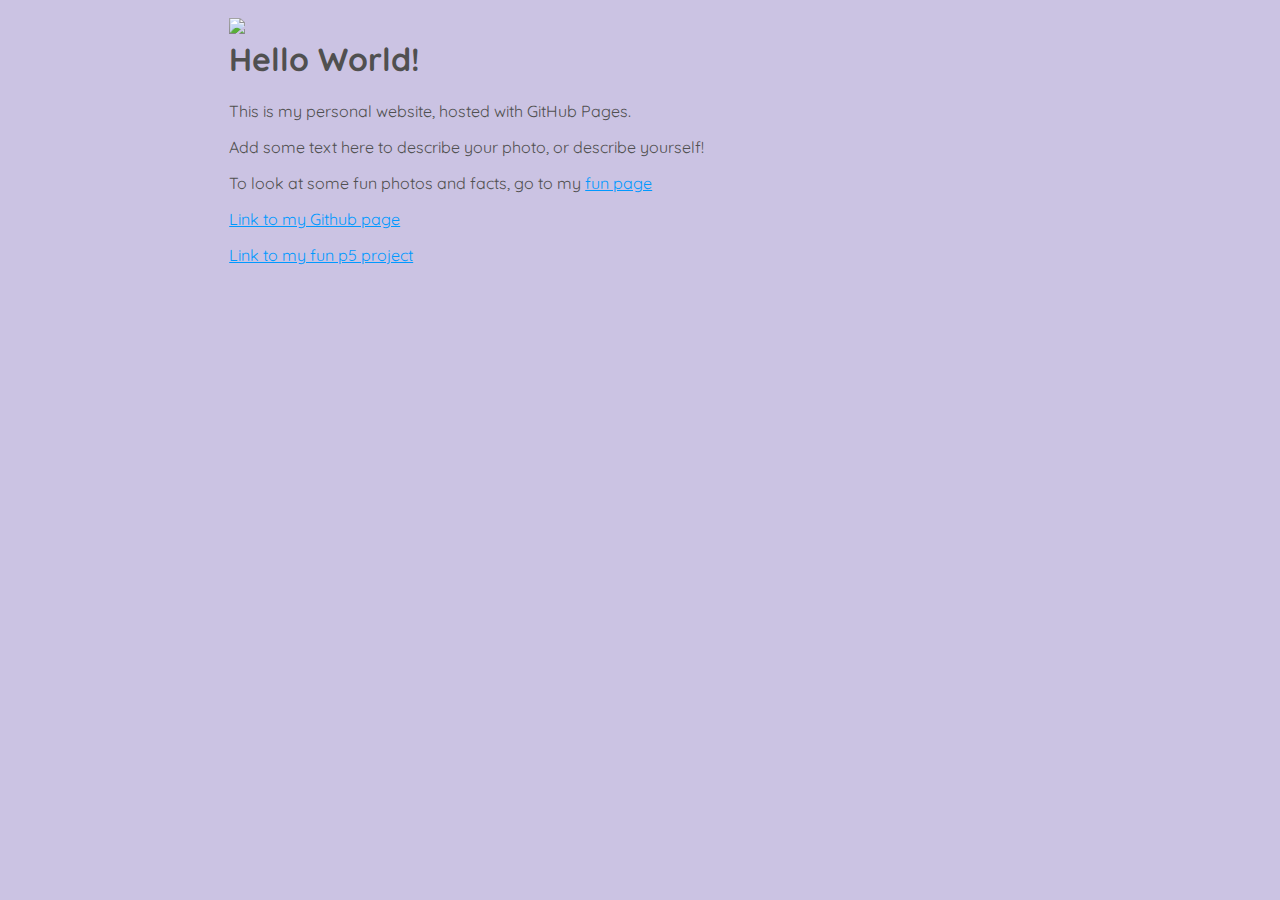
==== index.html @ a45c866c "Update index.html" ====
<!DOCTYPE html>
<html>
  <!-- Note that these are comments -->
  <head>
    <meta charset="utf-8">
    <meta name="viewport" content="width=device-width, initial-scale=1">
    <!-- You can title your website whatever you want -->
    <title>My first website</title>
    <!-- The code below includes your new stylesheet we just created -->
    <link rel="stylesheet" href="main.css">
    <!-- I’m using the font Quicksand from Google, but you can use any other font by grabbing its link here: https://fonts.google.com/ AND updating your stylesheet -->
    <link href="https://fonts.googleapis.com/css?family=Quicksand&display=swap" rel="stylesheet"> 
  </head>
<body>
  <div class="center">
    <img src="DarynLax.JPG" style="float: left; max-width: 500px; max-height: auto; margin-right:25px; object-fit: scale-down;">
  <!-- The <h1> tag will make the text larger on the screen -->
  <h1>Hello World!</h1>
  <!-- The <p> tag starts a new paragraph (a new line!) -->
  <p>This is my personal website, hosted with GitHub Pages.</p>
  <p>Add some text here to describe your photo, or describe yourself!</p>
  <p>To look at some fun photos and facts, go to my <a href="fun.html">fun page</a></p>
  <!-- The <a href="..." tag will let you include a link on your website -->
  <p><a href="https://github.com/darynw">Link to my Github page</a></p>
  <!-- Try updating these links to point to something related to you, like your Twitter, etc. -->
  <p><a href="https://darynw.github.io/p5/empty-example/">Link to my fun p5 project</a></p>
  </div>
</body>
</html>
---- main.css ----
<style>
  link {
    /* Changes the color of the link URLs on your site */
    color: #0099FF;
  }
  a, a:link, a:visited {
    /* Changes the color of any link URL that's been visited before */
    color: #0099FF;
  }
  a:hover {
    /* Changes the color of the link URL when you hover over it */
    color: #FF9933;
    /* Changes the background color of the link URL when you hover over it */
    background-color: #0099FF;
  }
  body {
    /* Adds a background color to my site, or at least the content between the <body> tags */
    background-color: #CBC3E3;
    /* If you want to use a different font, make sure you update it here! */
    font-family: 'Quicksand', sans-serif;
    /* Change the pixel size for your font */
    font-size: 16px;
    /* Align your text */
    vertical-align: bottom;
    /* Set the color of the text inside of the <body> tags */
    color: #505050;
  }
  /* We will use the centering styling here for our <divs>, but it will only work when we use class=center */
  .center {
    margin: auto;
    width: 65%;
    padding: 10px;
  }
/* This code would center the content horizontally AND vertically */
/* You can try commenting out the above "center" code and un-commenting the below code to see the difference */
/*   .center {
    position: absolute;
    left: 50%;
    top: 50%;
    transform: translate(-50%, -50%);
    padding: 10px;
  } */
</style>
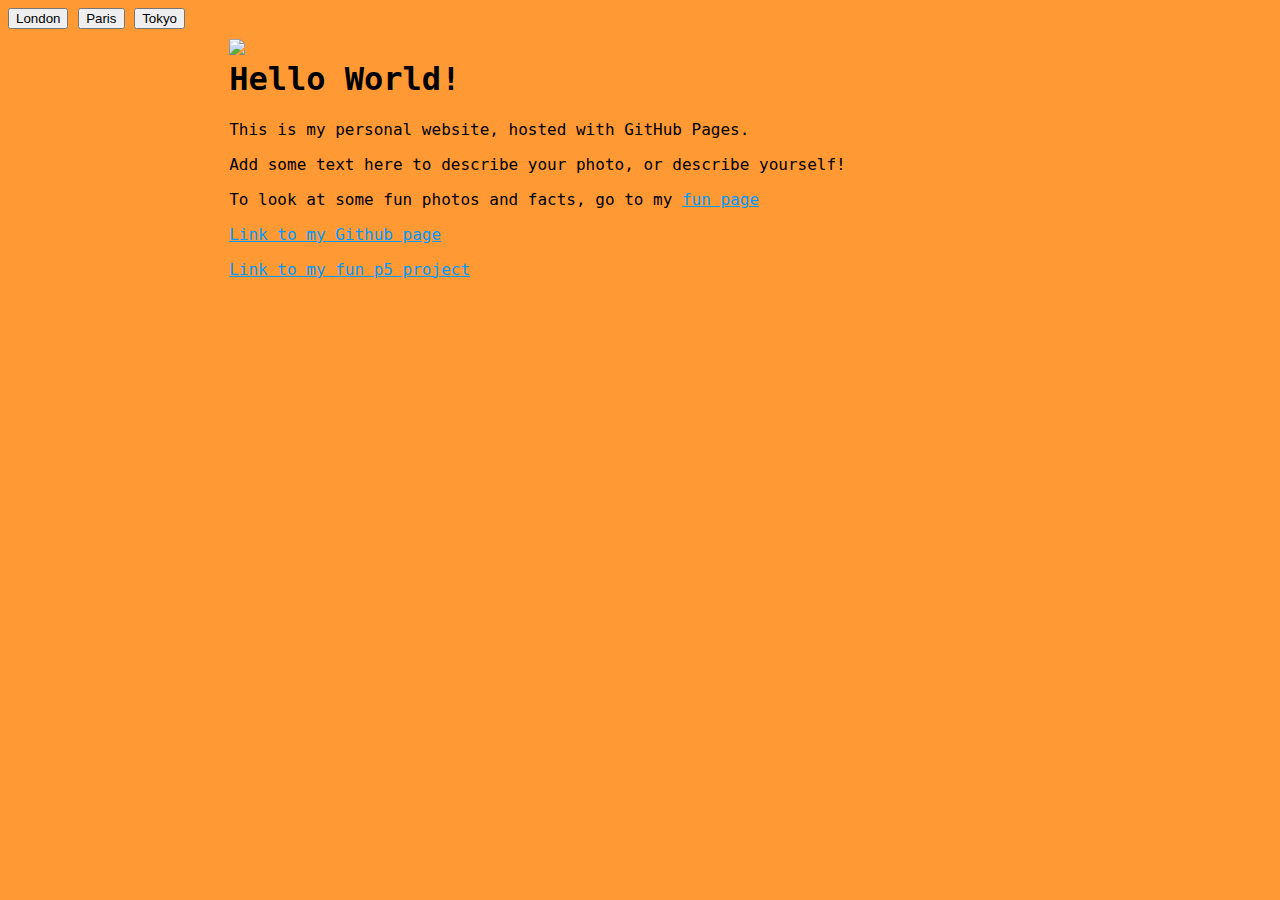
==== commit 2b1a77e3: "Update index.html" ====
--- a/index.html
+++ b/index.html
@@ -1,5 +1,10 @@
 <!DOCTYPE html>
 <html>
+  <div class="tab">
+  <button class="tablinks" onclick="openCity(event, 'London')">London</button>
+  <button class="tablinks" onclick="openCity(event, 'Paris')">Paris</button>
+  <button class="tablinks" onclick="openCity(event, 'Tokyo')">Tokyo</button>
+</div>
   <!-- Note that these are comments -->
   <head>
     <meta charset="utf-8">
--- a/main.css
+++ b/main.css
@@ -15,15 +15,15 @@
   }
   body {
     /* Adds a background color to my site, or at least the content between the <body> tags */
-    background-color: #CBC3E3;
+    background-color: #FF9933;
     /* If you want to use a different font, make sure you update it here! */
-    font-family: 'Quicksand', sans-serif;
+    font-family: 'Monaco', monospace;
     /* Change the pixel size for your font */
     font-size: 16px;
     /* Align your text */
     vertical-align: bottom;
     /* Set the color of the text inside of the <body> tags */
-    color: #505050;
+    color: #000000;
   }
   /* We will use the centering styling here for our <divs>, but it will only work when we use class=center */
   .center {
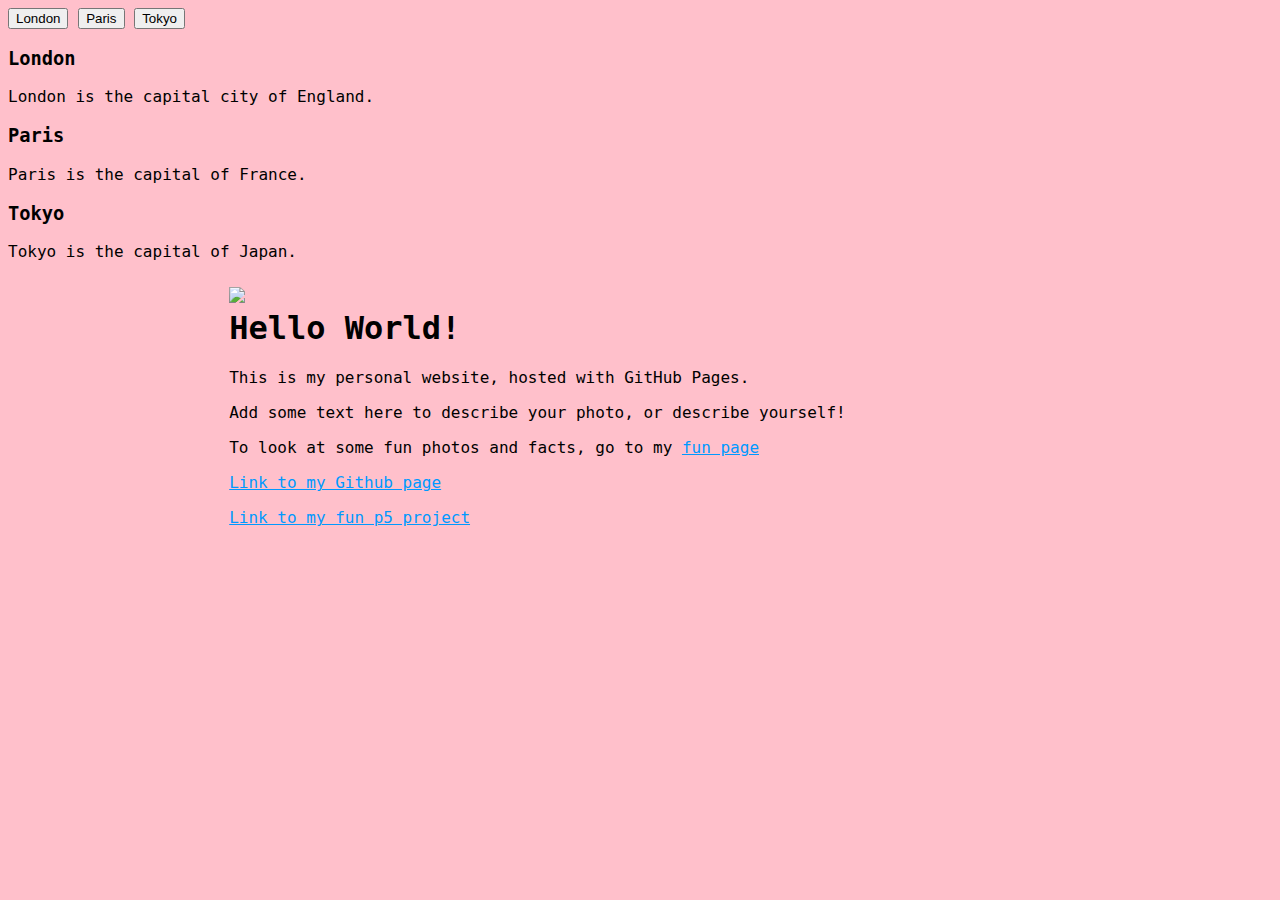
==== commit 8ae1e277: "Update index.html" ====
--- a/index.html
+++ b/index.html
@@ -1,9 +1,24 @@
 <!DOCTYPE html>
 <html>
+  <!-- Tab Links -->
   <div class="tab">
   <button class="tablinks" onclick="openCity(event, 'London')">London</button>
   <button class="tablinks" onclick="openCity(event, 'Paris')">Paris</button>
   <button class="tablinks" onclick="openCity(event, 'Tokyo')">Tokyo</button>
+</div>
+  <div id="London" class="tabcontent">
+  <h3>London</h3>
+  <p>London is the capital city of England.</p>
+</div>
+
+<div id="Paris" class="tabcontent">
+  <h3>Paris</h3>
+  <p>Paris is the capital of France.</p> 
+</div>
+
+<div id="Tokyo" class="tabcontent">
+  <h3>Tokyo</h3>
+  <p>Tokyo is the capital of Japan.</p>
 </div>
   <!-- Note that these are comments -->
   <head>
--- a/main.css
+++ b/main.css
@@ -15,7 +15,7 @@
   }
   body {
     /* Adds a background color to my site, or at least the content between the <body> tags */
-    background-color: #FF9933;
+    background-color: #ffc0cb;
     /* If you want to use a different font, make sure you update it here! */
     font-family: 'Monaco', monospace;
     /* Change the pixel size for your font */
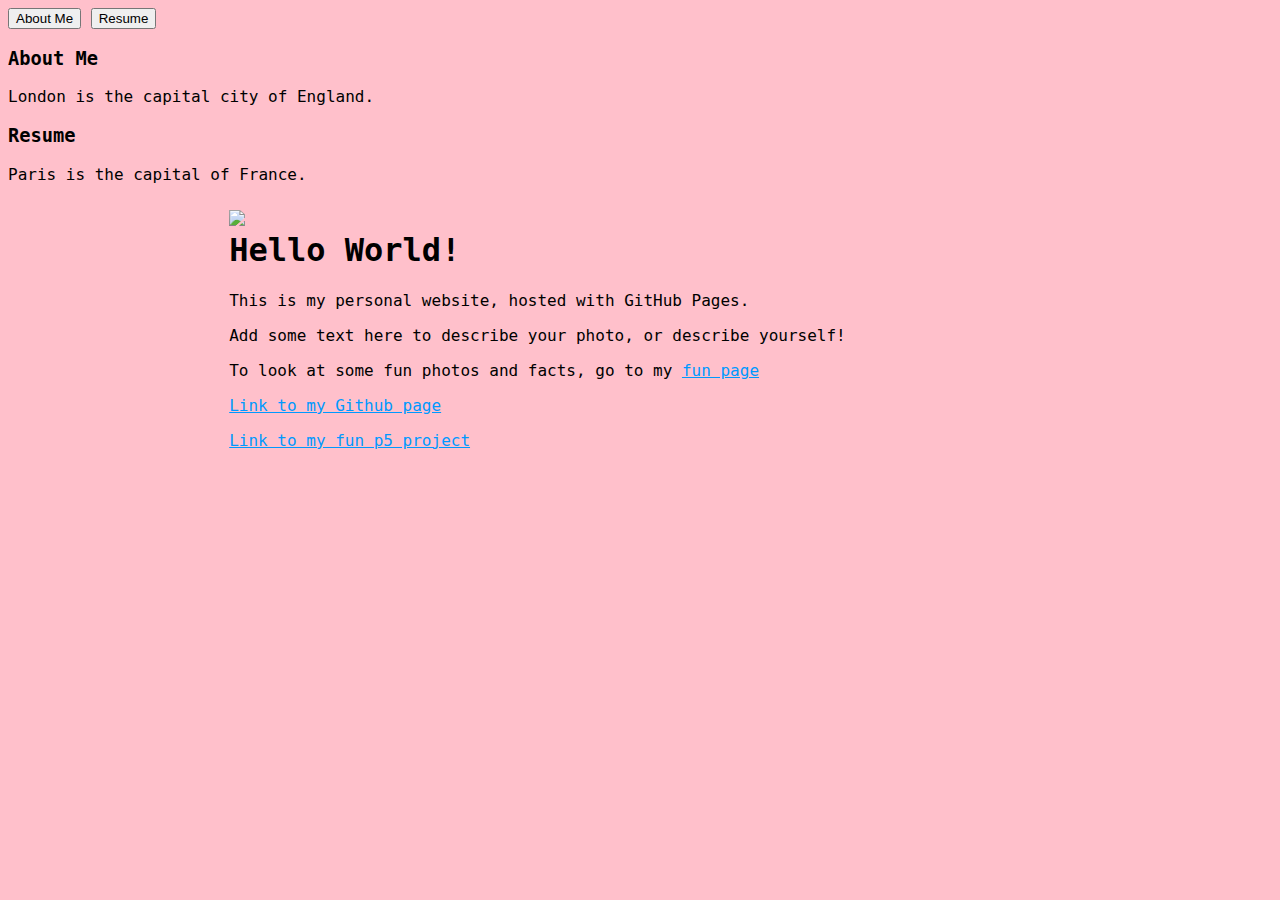
==== commit 3d10e073: "Update index.html" ====
--- a/index.html
+++ b/index.html
@@ -2,23 +2,17 @@
 <html>
   <!-- Tab Links -->
   <div class="tab">
-  <button class="tablinks" onclick="openCity(event, 'London')">London</button>
-  <button class="tablinks" onclick="openCity(event, 'Paris')">Paris</button>
-  <button class="tablinks" onclick="openCity(event, 'Tokyo')">Tokyo</button>
+  <button class="tablinks" onclick="openCity(event, 'About Me')">About Me</button>
+  <button class="tablinks" onclick="openCity(event, 'Resume')">Resume</button>
 </div>
-  <div id="London" class="tabcontent">
-  <h3>London</h3>
+  <div id="About Me" class="tabcontent">
+  <h3>About Me</h3>
   <p>London is the capital city of England.</p>
 </div>
 
-<div id="Paris" class="tabcontent">
-  <h3>Paris</h3>
+<div id="Resume" class="tabcontent">
+  <h3>Resume</h3>
   <p>Paris is the capital of France.</p> 
-</div>
-
-<div id="Tokyo" class="tabcontent">
-  <h3>Tokyo</h3>
-  <p>Tokyo is the capital of Japan.</p>
 </div>
   <!-- Note that these are comments -->
   <head>
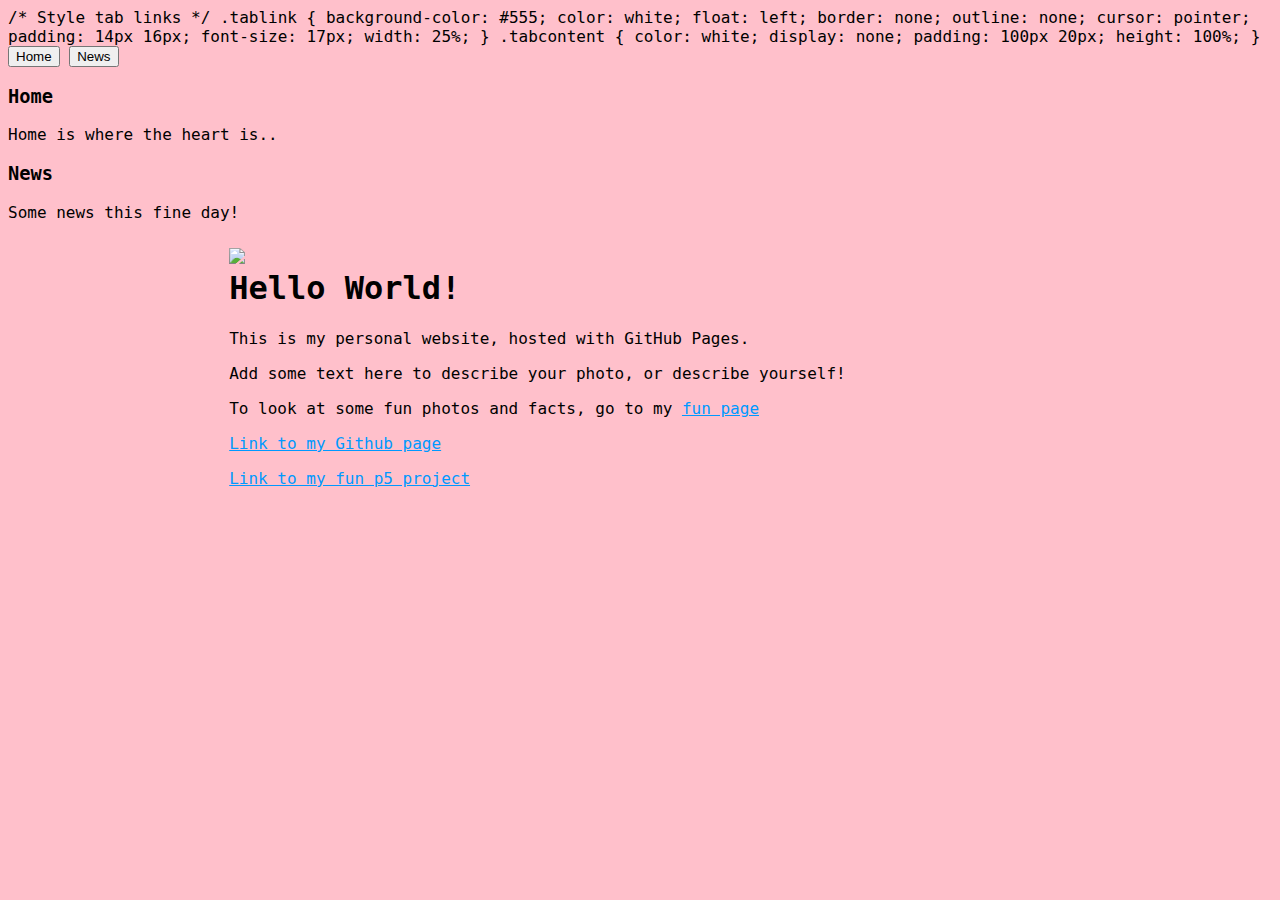
==== commit 5e20a08c: "Update index.html" ====
--- a/index.html
+++ b/index.html
@@ -1,19 +1,38 @@
 <!DOCTYPE html>
 <html>
   <!-- Tab Links -->
-  <div class="tab">
-  <button class="tablinks" onclick="openCity(event, 'About Me')">About Me</button>
-  <button class="tablinks" onclick="openCity(event, 'Resume')">Resume</button>
-</div>
-  <div id="About Me" class="tabcontent">
-  <h3>About Me</h3>
-  <p>London is the capital city of England.</p>
+/* Style tab links */
+.tablink {
+  background-color: #555;
+  color: white;
+  float: left;
+  border: none;
+  outline: none;
+  cursor: pointer;
+  padding: 14px 16px;
+  font-size: 17px;
+  width: 25%;
+}
+  .tabcontent {
+  color: white;
+  display: none;
+  padding: 100px 20px;
+  height: 100%;
+}
+<button class="tablink" onclick="openPage('Home', this, 'red')">Home</button>
+<button class="tablink" onclick="openPage('News', this, 'green')" id="defaultOpen">News</button>
+
+<div id="Home" class="tabcontent">
+  <h3>Home</h3>
+  <p>Home is where the heart is..</p>
 </div>
 
-<div id="Resume" class="tabcontent">
-  <h3>Resume</h3>
-  <p>Paris is the capital of France.</p> 
+<div id="News" class="tabcontent">
+  <h3>News</h3>
+  <p>Some news this fine day!</p> 
 </div>
+
+
   <!-- Note that these are comments -->
   <head>
     <meta charset="utf-8">
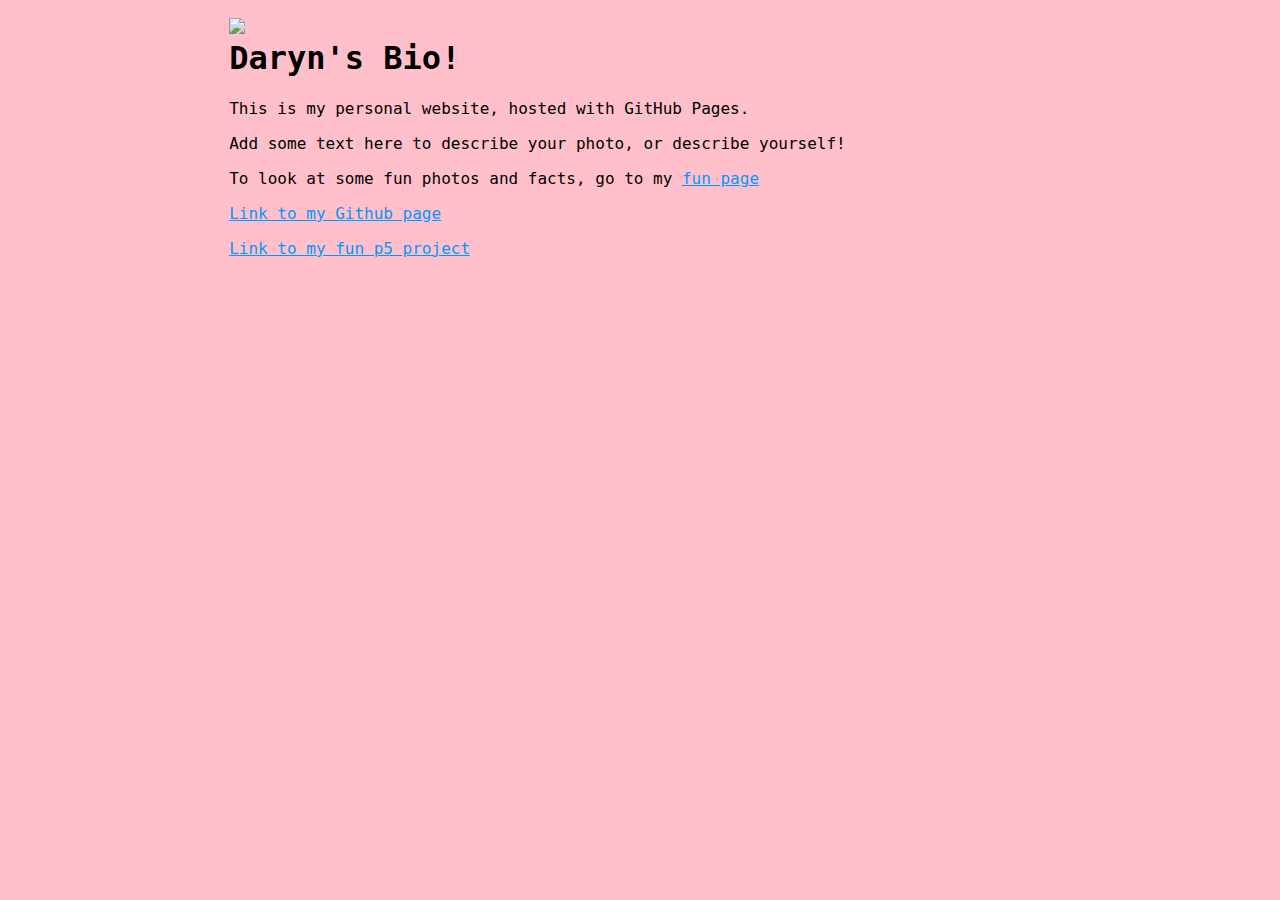
==== commit a43fe3be: "Update index.html" ====
--- a/index.html
+++ b/index.html
@@ -1,44 +1,12 @@
 <!DOCTYPE html>
 <html>
-  <!-- Tab Links -->
-/* Style tab links */
-.tablink {
-  background-color: #555;
-  color: white;
-  float: left;
-  border: none;
-  outline: none;
-  cursor: pointer;
-  padding: 14px 16px;
-  font-size: 17px;
-  width: 25%;
-}
-  .tabcontent {
-  color: white;
-  display: none;
-  padding: 100px 20px;
-  height: 100%;
-}
-<button class="tablink" onclick="openPage('Home', this, 'red')">Home</button>
-<button class="tablink" onclick="openPage('News', this, 'green')" id="defaultOpen">News</button>
-
-<div id="Home" class="tabcontent">
-  <h3>Home</h3>
-  <p>Home is where the heart is..</p>
-</div>
-
-<div id="News" class="tabcontent">
-  <h3>News</h3>
-  <p>Some news this fine day!</p> 
-</div>
-
 
   <!-- Note that these are comments -->
   <head>
     <meta charset="utf-8">
     <meta name="viewport" content="width=device-width, initial-scale=1">
     <!-- You can title your website whatever you want -->
-    <title>My first website</title>
+    <title>Daryn's First Wesbite</title>
     <!-- The code below includes your new stylesheet we just created -->
     <link rel="stylesheet" href="main.css">
     <!-- I’m using the font Quicksand from Google, but you can use any other font by grabbing its link here: https://fonts.google.com/ AND updating your stylesheet -->
@@ -48,7 +16,7 @@
   <div class="center">
     <img src="DarynLax.JPG" style="float: left; max-width: 500px; max-height: auto; margin-right:25px; object-fit: scale-down;">
   <!-- The <h1> tag will make the text larger on the screen -->
-  <h1>Hello World!</h1>
+  <h1>Daryn's Bio!</h1>
   <!-- The <p> tag starts a new paragraph (a new line!) -->
   <p>This is my personal website, hosted with GitHub Pages.</p>
   <p>Add some text here to describe your photo, or describe yourself!</p>
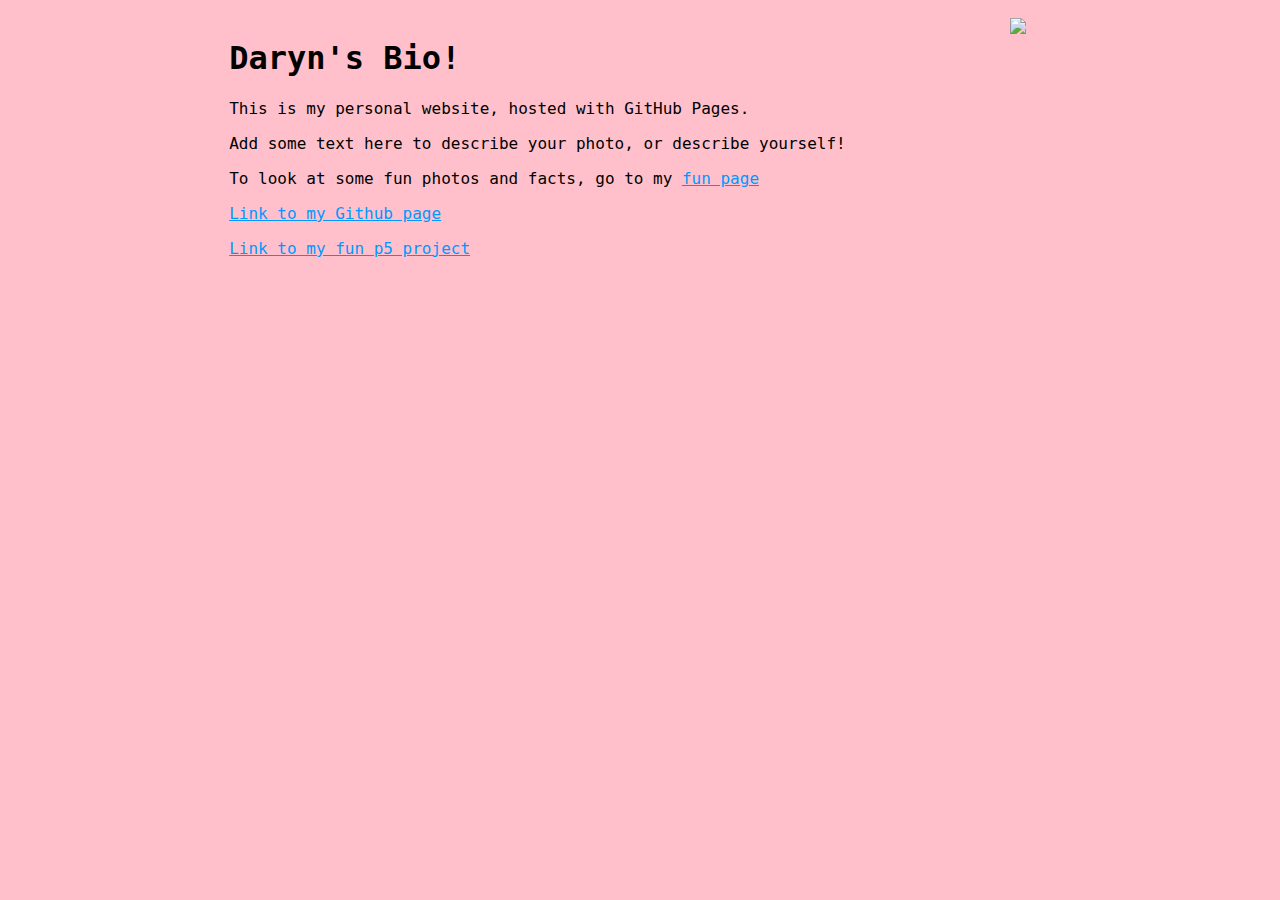
==== commit f836d8b1: "Update index.html" ====
--- a/index.html
+++ b/index.html
@@ -14,7 +14,7 @@
   </head>
 <body>
   <div class="center">
-    <img src="DarynLax.JPG" style="float: left; max-width: 500px; max-height: auto; margin-right:25px; object-fit: scale-down;">
+    <img src="DarynLax.JPG" style="float: right; max-width: 500px; max-height: auto; margin-right:25px; object-fit: scale-down;">
   <!-- The <h1> tag will make the text larger on the screen -->
   <h1>Daryn's Bio!</h1>
   <!-- The <p> tag starts a new paragraph (a new line!) -->
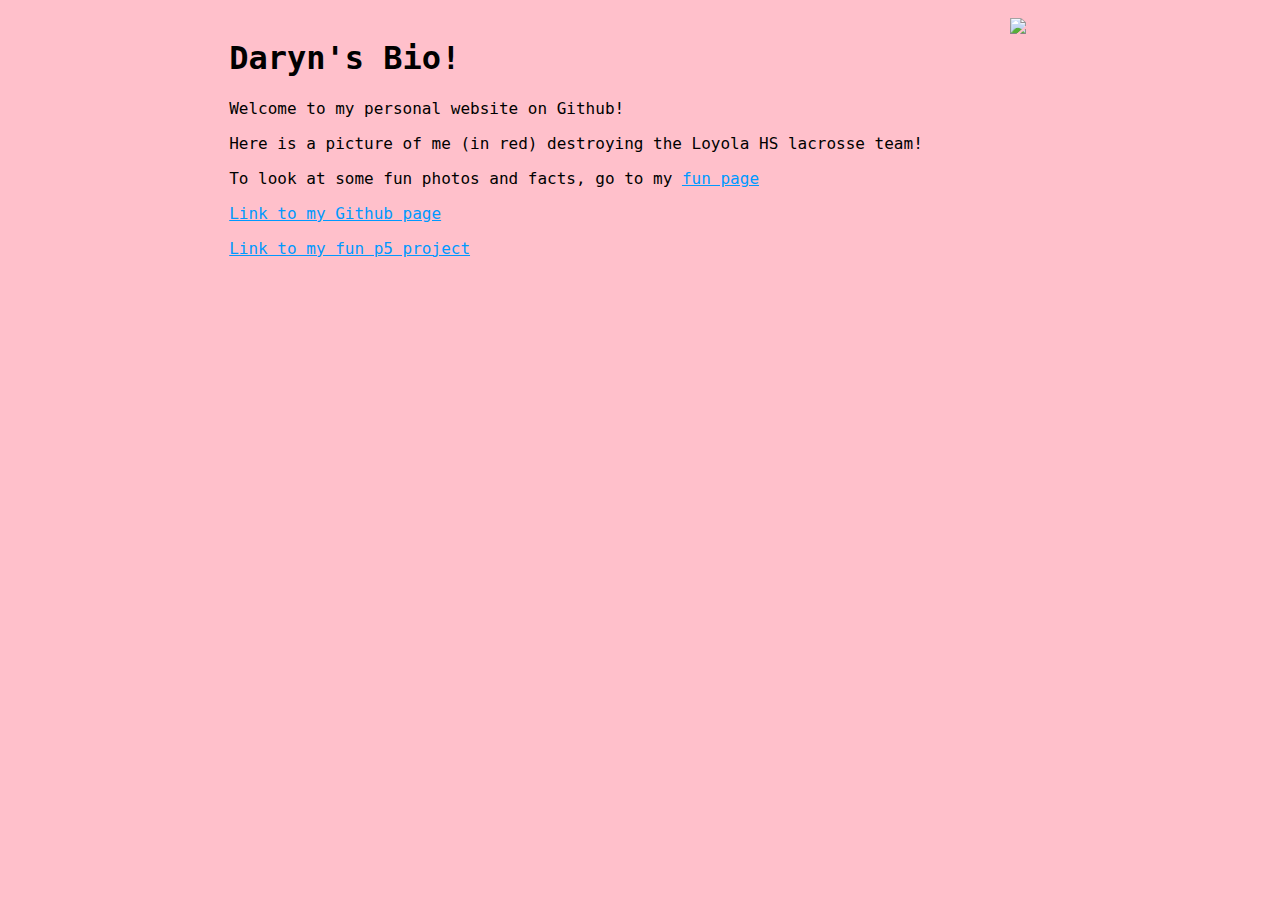
==== commit 10b30518: "Update index.html" ====
--- a/index.html
+++ b/index.html
@@ -18,8 +18,8 @@
   <!-- The <h1> tag will make the text larger on the screen -->
   <h1>Daryn's Bio!</h1>
   <!-- The <p> tag starts a new paragraph (a new line!) -->
-  <p>This is my personal website, hosted with GitHub Pages.</p>
-  <p>Add some text here to describe your photo, or describe yourself!</p>
+  <p>Welcome to my personal website on Github!</p>
+  <p>Here is a picture of me (in red) destroying the Loyola HS lacrosse team!</p>
   <p>To look at some fun photos and facts, go to my <a href="fun.html">fun page</a></p>
   <!-- The <a href="..." tag will let you include a link on your website -->
   <p><a href="https://github.com/darynw">Link to my Github page</a></p>
